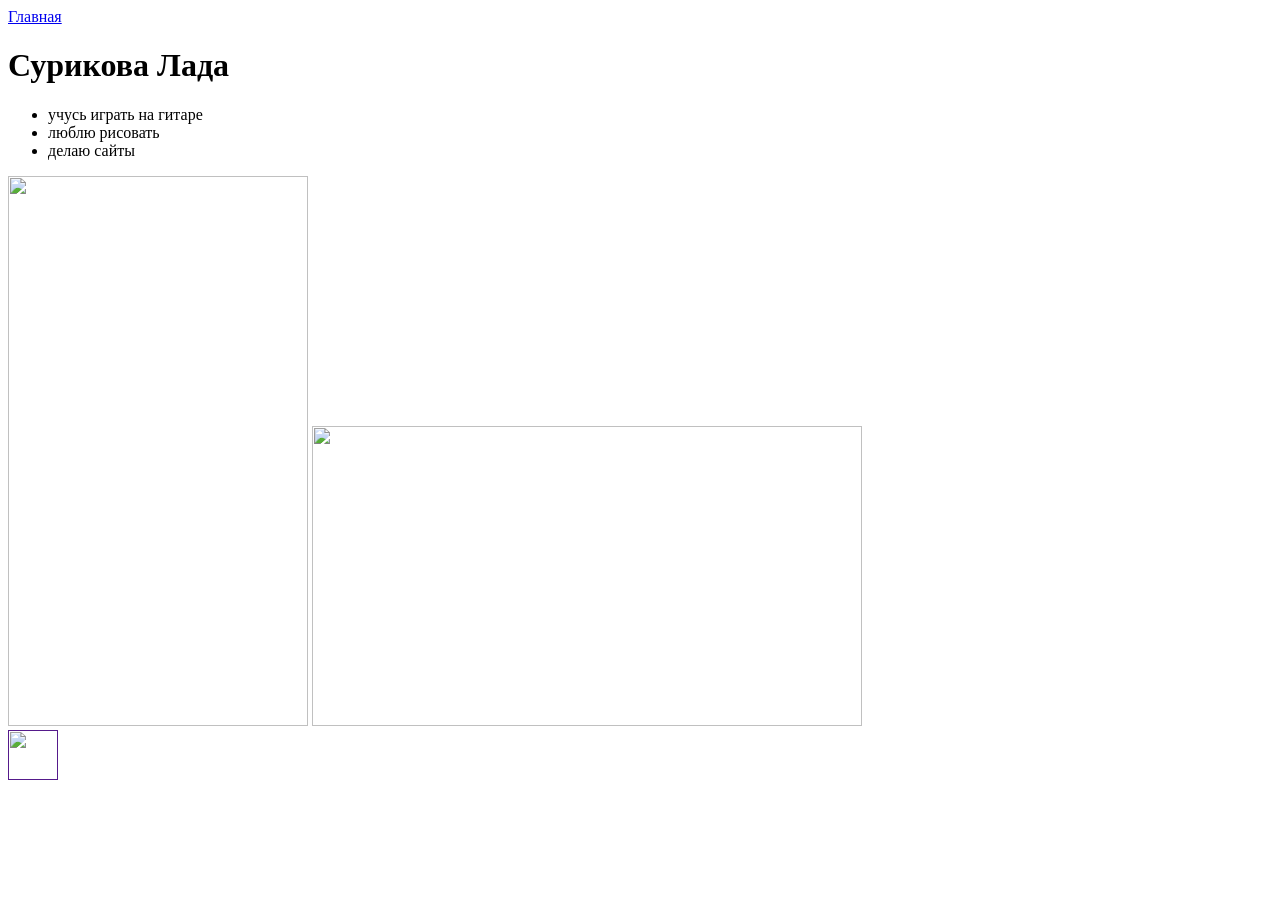
==== index.html @ 0917bd8d "Create index.html" ====
<html>
  <head>
    <title>Обо мне</title>
    <link rel="stylesheet" href="style.css"/>
  </head>
  <body>
    <header>
      <a class="link-header" href="index.html">Главная</a>
    </header>
    <main>
      <h1>Сурикова Лада</h1>
      <ul>
        <li>учусь играть на гитаре</li>
        <li>люблю рисовать</li>
        <li>делаю сайты</li>
      </ul>
      <img src="https://static.vecteezy.com/system/resources/thumbnails/041/643/139/small/ai-generated-acoustic-guitar-free-png.png" width="300px" height="550px"/>
      <img src="https://png.pngtree.com/png-vector/20240920/ourmid/pngtree-red-watercolor-splash-png-image_13598989.png" width="550px" height="300px"/>
    </main>
    <footer>
      <a class="social" href=""><img src="https://learn.algoritmika.org/uploads/2021/04/Group%201_0_1618254571.png" width="50px" height="50px"/></a>
    </footer>
  </body>
</html>
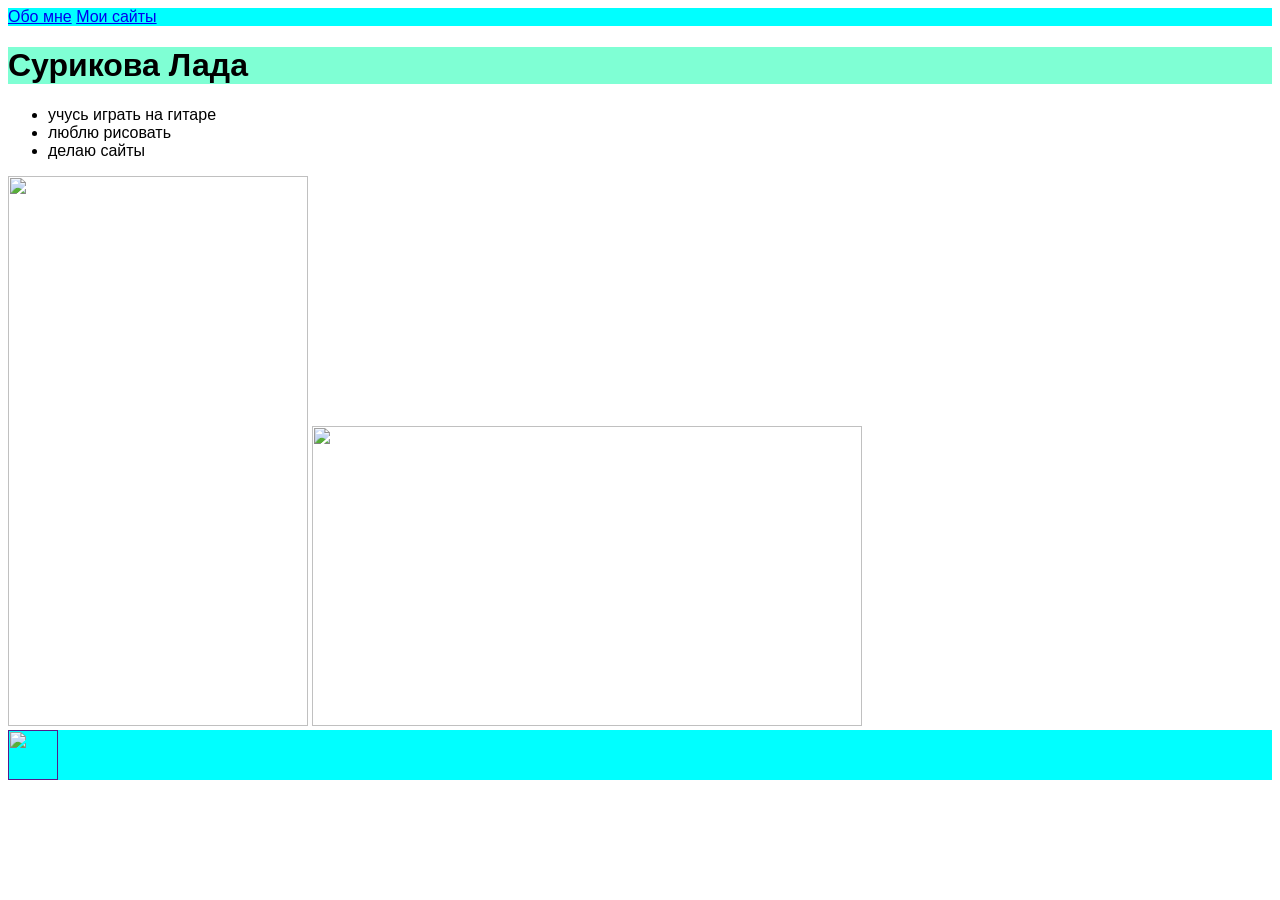
==== commit bdd0f9d4: "Update index.html" ====
--- a/index.html
+++ b/index.html
@@ -5,7 +5,8 @@
   </head>
   <body>
     <header>
-      <a class="link-header" href="index.html">Главная</a>
+      <a class="link-header" href="index.html">Обо мне</a>
+       <a class="link-header" href="sites.html">Мои сайты</a>
     </header>
     <main>
       <h1>Сурикова Лада</h1>
--- a/style.css
+++ b/style.css
@@ -0,0 +1,13 @@
+body {
+    font-family: sans-serif;
+}
+h1 {
+    background-color: aquamarine;
+}
+header {
+    background-color: aqua;
+}
+footer {
+    background-color: aqua;
+}
+
